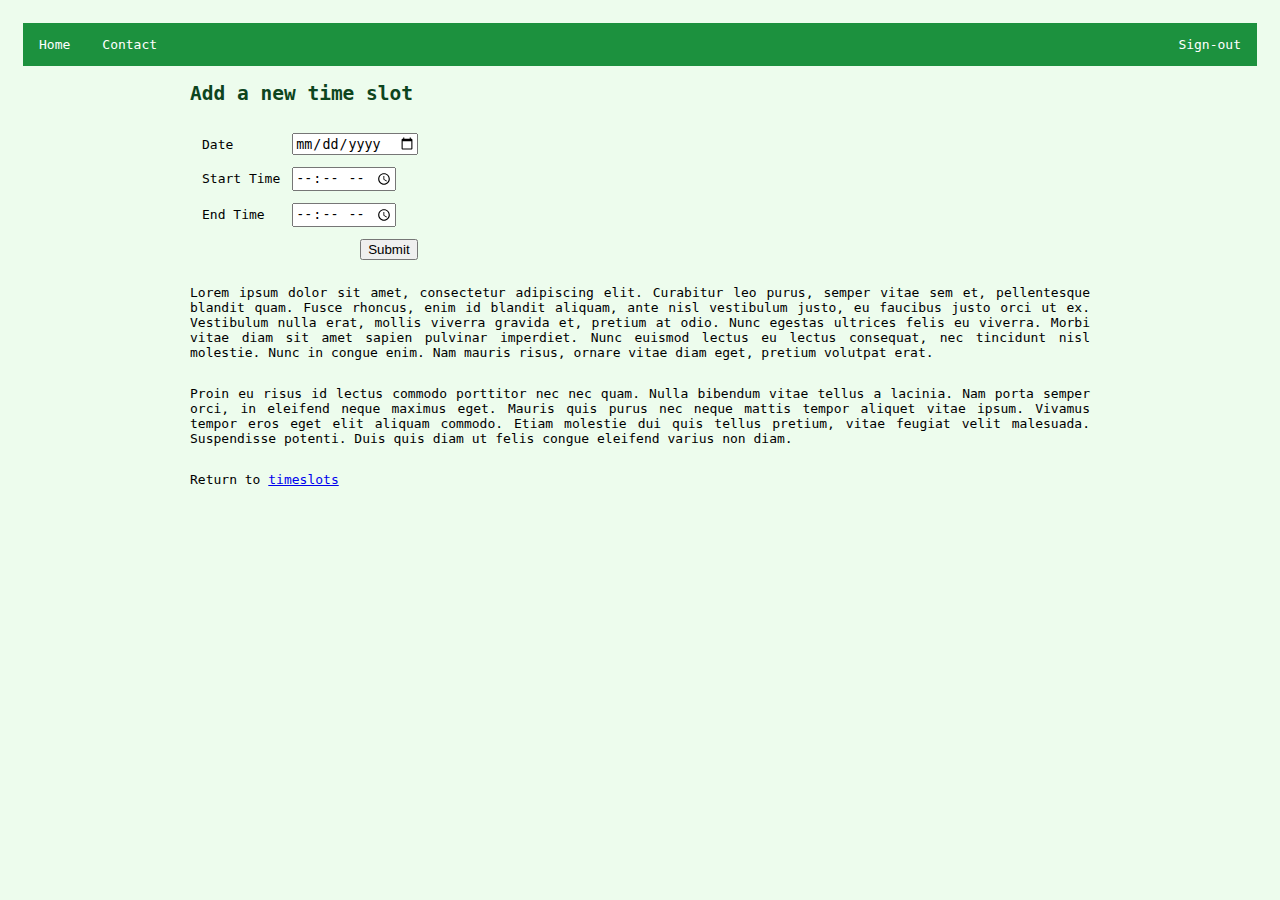
==== MentoringApplication/addTimeSlot.html @ 69c41f4d "Actual website" ====
<!DOCTYPE html>
<html lang="en">
<head>
    <meta charset="UTF-8">
    <meta http-equiv="X-UA-Compatible" content="IE=edge">
    <meta name="viewport" content="width=device-width, initial-scale=1.0">
    <title>Add a new time slot</title>
    <link rel="stylesheet" href="css/style.css">
</head>

<body>

<ul class="navbar">
    <li><a href="index.html">Home</a></li>
    <li class="liSign"><a href="index.html">Sign-out</a></li>
    <li><a href="contact.html">Contact</a></li>
</ul>
<div class="main">
    <h2>Add a new time slot</h2>
    <form>
        <table class="signUpTable">
            <tr>
                <td> <label name="date">Date</label> </td>
                <td> <input type="date" name="date"> </td>
            </tr>

            <tr>
                <td> <label name="stime">Start Time</label> </td>
                <td> <input type="time" name="stime"> </td>
            </tr>

            <tr>
                <td> <label name="etime">End Time</label> </td>
                <td> <input type="time" name="etime"> </td>
            </tr>

            <tr>
                <td class="td_submit" colspan="2"> <input type="submit"> </td>
            </tr>

        </table>

    </form>

    <p>
        Lorem ipsum dolor sit amet, consectetur adipiscing elit. Curabitur leo purus, semper vitae sem et, pellentesque blandit quam. Fusce rhoncus, enim id blandit aliquam, ante nisl vestibulum justo, eu faucibus justo orci ut ex. Vestibulum nulla erat, mollis viverra gravida et, pretium at odio. Nunc egestas ultrices felis eu viverra. Morbi vitae diam sit amet sapien pulvinar imperdiet. Nunc euismod lectus eu lectus consequat, nec tincidunt nisl molestie. Nunc in congue enim. Nam mauris risus, ornare vitae diam eget, pretium volutpat erat.
    </p>

    <p>
        Proin eu risus id lectus commodo porttitor nec nec quam. Nulla bibendum vitae tellus a lacinia. Nam porta semper orci, in eleifend neque maximus eget. Mauris quis purus nec neque mattis tempor aliquet vitae ipsum. Vivamus tempor eros eget elit aliquam commodo. Etiam molestie dui quis tellus pretium, vitae feugiat velit malesuada. Suspendisse potenti. Duis quis diam ut felis congue eleifend varius non diam.
    </p>

    <p>Return to <a href="timeSlots.html"> timeslots  </a> </p>
</div>

</body>
</html>
---- MentoringApplication/css/style.css ----
body {
    /* background-color: #ebcaff; */
    background-color: #EDFCED;
    text-align: justify;
    font-family:monospace;
    font-size: medium;
    padding: 15px;
    word-wrap: break-word;
}

.main {
    width: 100%;
    max-width: 900px;
    display: flex;
    flex-direction: column;
    justify-content: space-evenly;
    /* text-align: center; */
    /* border: #0D451E solid; */
    margin: auto;
}

.mainChildProfile {
    align-self: center;
}

.mainChildTables {
    align-self: center;
}

.h1title {
    text-align: center;
    color: #0D451E;
}

h2 {
    color: #0D451E;
}

.navbar {
    list-style-type: none;
    margin: 0;
    padding: 0;
    overflow: hidden;
    background-color: #1C913E;
}

.navbar li {
    float: left;
}

.navbar .liSign {
    float: right;
}

.navbar li a {
    display: block;
    color: white;
    text-align: center;
    padding: 14px 16px;
    text-decoration: none;
}

/* Change the link color to #0D451E (some green) on hover */
.navbar li a:hover {
    background-color: #0D451E;
}

.signUpTable {
    padding: 5px;
}

.signUpTable tr {
    padding: 5px;
}

.signUpTable td {
    padding: 5px;
}

.tableContainer {
    /* overflow: hidden; */
    overflow-x: scroll;
}

.tbl_usual {
    position: sticky;
    width: 100%;
    padding: 8px;
    overflow: hidden;
    overflow-x:scroll;
}

.tbl_usual tr {
    padding: 8px;
}

.tbl_usual td {
    padding: 8px;
}

.tbl_usual th {
    padding: 8px;
}


.signUpTable .td_submit {
    text-align: right;
}

img {
    border-radius: 100%;
}

.profileImg {
    max-width: 250px;
    border-radius: 100%;
    width: 100%;
    height: 100%;
}

.tbl_timeSlots {
    border: 2px double #1C913E;
    border-collapse: collapse;
    padding: 5px;
}

.tbl_timeSlots tr {
    border: 2px double #1C913E;
    padding: 5px;
}

.tbl_timeSlots td {
    border: 2px double #1C913E;
    padding: 5px;
}

.tbl_timeSlots th {
    border: 2px double #1C913E;
    padding: 5px;
}

.inputSignUpIn {
    width: 100%;
}

.textareaSignUpIn {
    width: 100%;
}

.selectSignUpIn {
    width: 100%;
}

.searchTable {
    border-collapse: collapse;
    border: grey double 1px;
    margin-left: 30px;
}

.searchTable tr {
    padding-left: 15px;
}

.searchTable td {
    padding: 0;
    background-color: white;
    border: grey double 1px;
}

.searchTable th {
    padding: 0;
}

.textSearch {
    height: 100%;
    width: 100%;
    border: 0;
    /*background: transparent url("../images/searchIcon2.png") no-repeat right;*/
    cursor: pointer;
    opacity: 0.7;
}

.textSearch:hover {
    opacity: 1;
}

.selectSearch {
    height: 100%;
    width: 100%;
    border: 0;
    opacity: 0.7;
}

.selectSearch:hover {
    opacity: 1;
}

.submitSearch {
    height: 100%;
    width: 100%;
    border: 0;
    background-color: #F0F0F0;
    cursor: pointer;
}

.bookTable {
    margin: 0;
}

.bookTable tr {
    padding-left: 0;
    margin: 0;
}

.bookTable td {
    padding: 0;
    margin: 0;
}

.bookTable th {
    padding: 0;
    margin: 0;
}

.submitBook {
    background-color: #EDFCED;
    border: 0;
    opacity: 0.7;
}

.submitBook:hover{
    opacity: 1;
}

.tbl_generalUse {
    /* border: 2px solid grey; */
    border-collapse: collapse;
    padding: 5px;
    width: 100%;
}

.tbl_generalUse tr {
    /* border: 2px solid grey; */
    padding: 5px;
}

.tbl_generalUse td {
    /* border: 2px solid grey; */
    padding: 5px;
    /* text-align: justify; */
    height: 100%;
    width: 100%;
    margin: 0;
}

.tbl_generalUse th {
    /* border: 2px solid grey; */
    padding: 5px;
    text-align: right;
}

.parent {
    display: flex;
    /* flex-direction: row; */
    flex-wrap: wrap;
    justify-content: space-evenly; 
    align-content: center;
    /* height: 250px; */
}

.profile_data {
    align-self: center;
    /* border: #1C913E solid; */
}

.profile_picture {
    align-self: center;
    display: flex;
    justify-content: space-evenly;
    flex-direction: column;
}

.child {
    text-align: center;
    /* background: #1abc9c; */
    padding: 10px;
    height: 100%;
}

.textboxChild {
    text-align: right;
}

.checked {
    color: orange;
}


.submitInput {
    text-decoration: none;
    cursor: pointer;
    transition: all 0.3s ease-out;
}
  
.overlay {
    position: fixed;
    top: 0;
    bottom: 0;
    left: 0;
    right: 0;
    background: rgba(0, 0, 0, 0.7);
    transition: opacity 500ms;
    visibility: hidden;
    opacity: 0;
}

.overlay:target {
    visibility: visible;
    opacity: 1;
}
  
.popup {
    margin: 70px auto;
    padding: 20px;
    padding-right: 40px;
    background: #fff;
    border-radius: 5px;
    width: 30%;
    position: relative;
    transition: all 5s ease-in-out;
    word-wrap: normal;
}
  
.popup h2 {
    margin-top: 0;
    color: #333;
    font-family: Tahoma, Arial, sans-serif;
    margin-right: 60px;
}

.popup .close {
    position: absolute;
    top: 20px;
    right: 10px;
    transition: all 200ms;
    font-size: 30px;
    font-weight: bold;
    text-decoration: none;
    color: #333;
    padding-right: 5px;
    /* border: #0D451E solid; */
}

.popup .close:hover {
    color: maroon;
}

.popup .content {
    max-height: 30%;
    overflow: auto;
    word-wrap: normal;
}
  
@media screen and (max-width: 550px){
    .box{
        width: 70%;
    }
    .popup{
        width: 70%;
    }
}

button {
    cursor: pointer;
    background-color: #EDFCED;
    border: 0;
    object-fit: cover;
}

button:hover{
    background-color: #1C913E;
    color: white;
}

.entryAppointment {
    border: 0;
}

.wait{
    background-color: #EDFCED
}

.reject {
    background-color:rgb(204, 81, 81);
    /* color:cornsilk; */
    color: #EDFCED;
    text-align: center;
}

.approved {
    background-color:#1C913E;
    /* color:cornsilk; */
    color: #EDFCED;
    text-align: center;
}
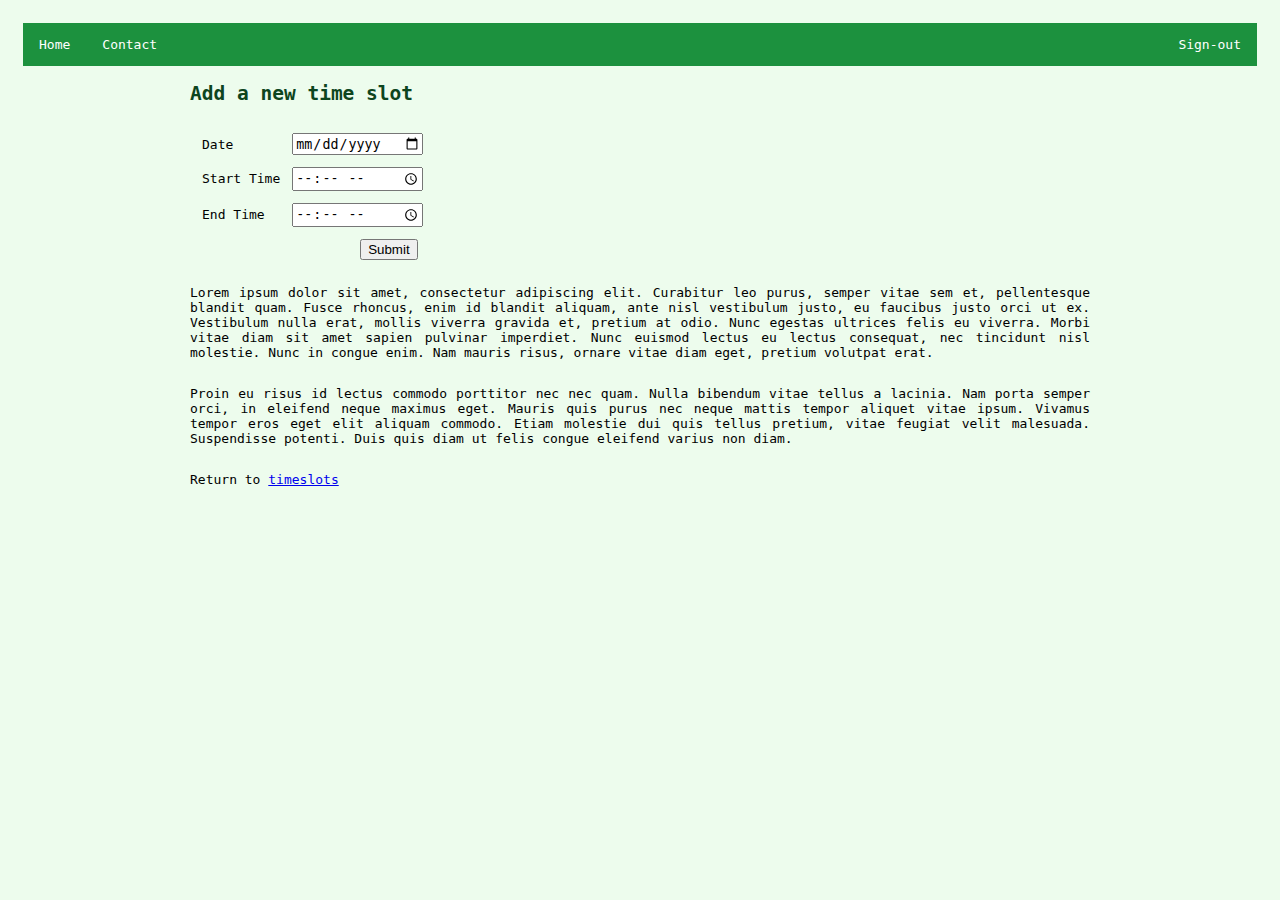
==== commit 3ff3dc61: "update" ====
--- a/MentoringApplication/addTimeSlot.html
+++ b/MentoringApplication/addTimeSlot.html
@@ -20,18 +20,18 @@
     <form>
         <table class="signUpTable">
             <tr>
-                <td> <label name="date">Date</label> </td>
-                <td> <input type="date" name="date"> </td>
+                <td> <label class="tblEntry" name="date">Date</label> </td>
+                <td> <input class="tblEntry" type="date" name="date"> </td>
             </tr>
 
             <tr>
-                <td> <label name="stime">Start Time</label> </td>
-                <td> <input type="time" name="stime"> </td>
+                <td> <label class="tblEntry" name="stime">Start Time</label> </td>
+                <td> <input class="tblEntry" type="time" name="stime"> </td>
             </tr>
 
             <tr>
-                <td> <label name="etime">End Time</label> </td>
-                <td> <input type="time" name="etime"> </td>
+                <td> <label class="tblEntry" name="etime">End Time</label> </td>
+                <td> <input class="tblEntry" type="time" name="etime"> </td>
             </tr>
 
             <tr>
--- a/MentoringApplication/css/style.css
+++ b/MentoringApplication/css/style.css
@@ -224,12 +224,13 @@
 
 .submitBook {
     background-color: #EDFCED;
-    border: 0;
-    opacity: 0.7;
+    color:#0D451E;
+    border: #0D451E solid 1px;
 }
 
 .submitBook:hover{
-    opacity: 1;
+    background-color: #0D451E;
+    color: #EDFCED;
 }
 
 .tbl_generalUse {
@@ -402,4 +403,36 @@
     /* color:cornsilk; */
     color: #EDFCED;
     text-align: center;
+}
+
+.pending {
+    background-color:beige;
+    color: #0D451E;
+    text-align: center;
+}
+
+.pContact {
+    font-weight: bold;
+}
+
+.tblEntry {
+    width: 100%;
+}
+
+.textChild {
+    text-align: justify;
+}
+
+.meetTimeSelect {
+    border: 0; 
+    background-color: #EDFCED
+}
+
+.tdSubmitBook {
+    background-color: #EDFCED; 
+    color: #0D451E
+}
+
+.textAreaBook {
+    width: 100%;
 }